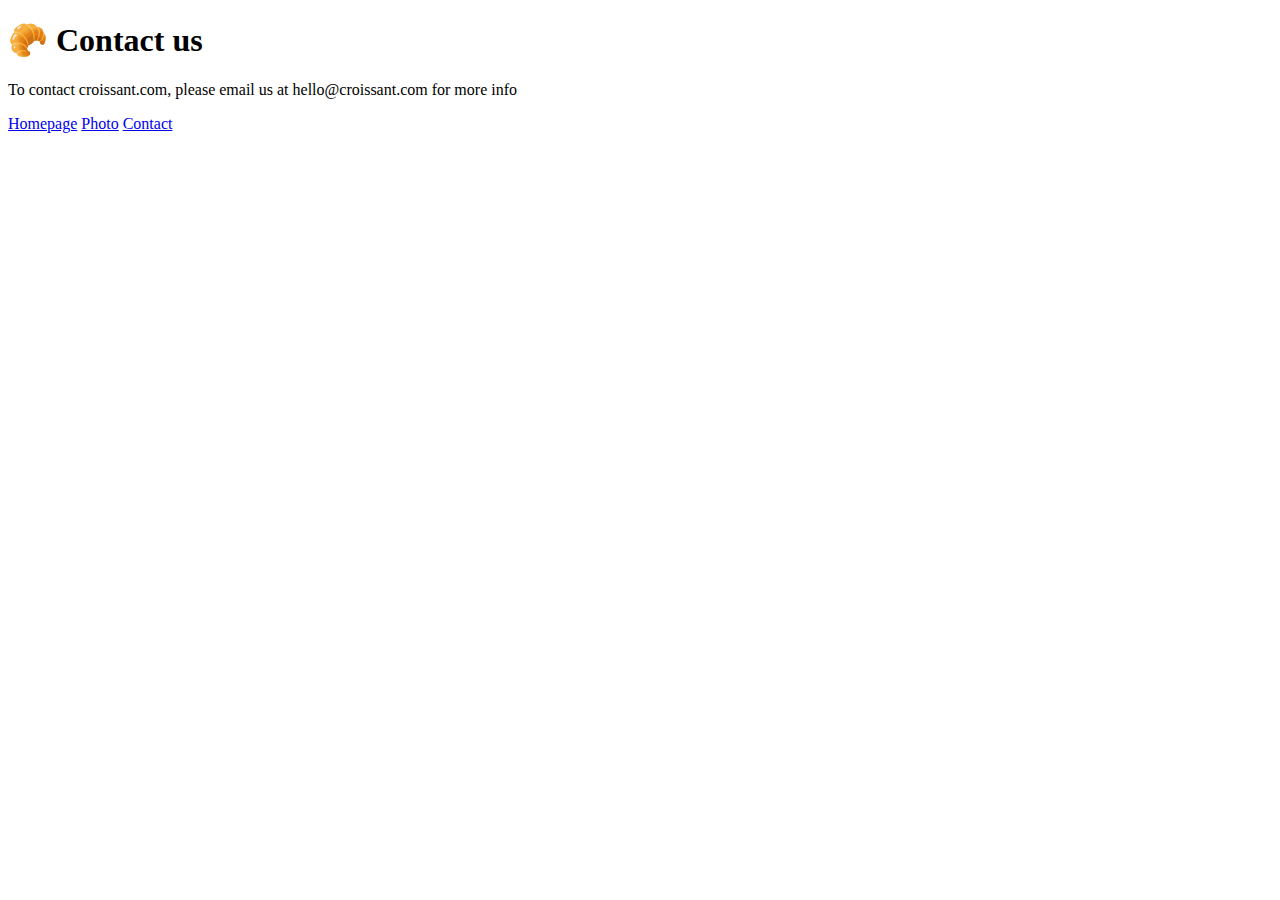
==== contact.html @ c83b0307 "Created the initial file structure" ====
<!DOCTYPE html>
<html lang="en">
  <head>
    <meta charset="UTF-8" />
    <meta http-equiv="X-UA-Compatible" content="IE=edge" />
    <meta name="viewport" content="width=device-width, initial-scale=1.0" />
    <link rel="stylesheet" href="/css/styles.css" />
    <title>Contact</title>
  </head>
  <body>
    <h1>🥐 Contact us</h1>
    <p>
      To contact croissant.com, please email us at hello@croissant.com for more
      info
    </p>
    <a href="/index.html">Homepage</a>
    <a href="/photo.html">Photo</a>
    <a href="/contac.html">Contact</a>
  </body>
</html>
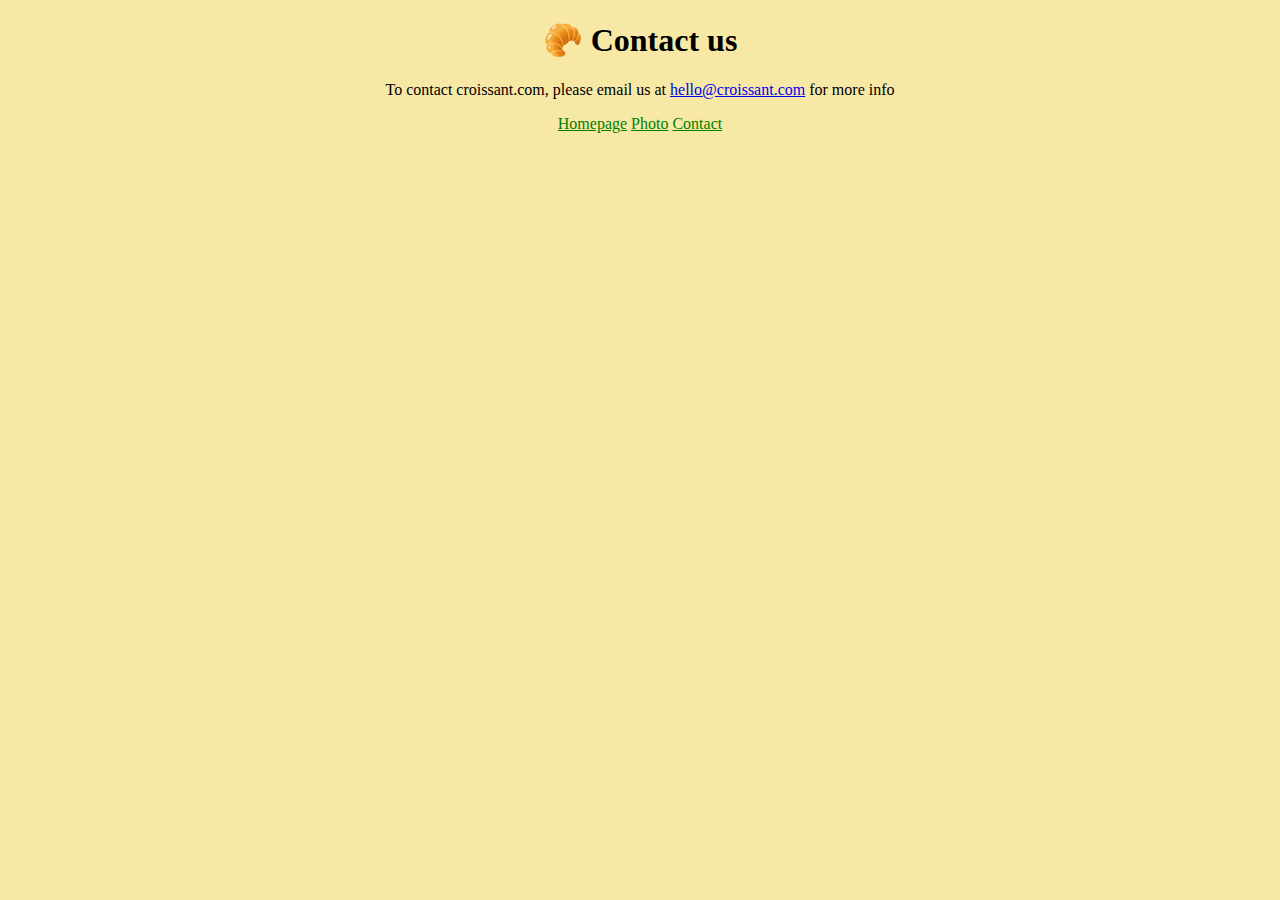
==== commit e0bb9e1a: "css" ====
--- a/contact.html
+++ b/contact.html
@@ -10,11 +10,16 @@
   <body>
     <h1>🥐 Contact us</h1>
     <p>
-      To contact croissant.com, please email us at hello@croissant.com for more
-      info
+      To contact croissant.com, please email us at
+      <a href="mailto: hello@croissant.com" title="contact us by email"
+        >hello@croissant.com</a
+      >
+      for more info
     </p>
-    <a href="/index.html">Homepage</a>
-    <a href="/photo.html">Photo</a>
-    <a href="/contac.html">Contact</a>
+    <footer>
+      <a href="/index.html">Homepage</a>
+      <a href="/photo.html">Photo</a>
+      <a href="/contact.html">Contact</a>
+    </footer>
   </body>
 </html>
--- a/css/styles.css
+++ b/css/styles.css
@@ -0,0 +1,15 @@
+body {
+  background: #f8e8a6;
+  text-align: center;
+  display: block;
+  margin: 8px;
+}
+img {
+  max-width: 100%;
+  border-radius: 15px;
+  display: block;
+  margin: 30px auto;
+}
+footer a {
+  color: green;
+}
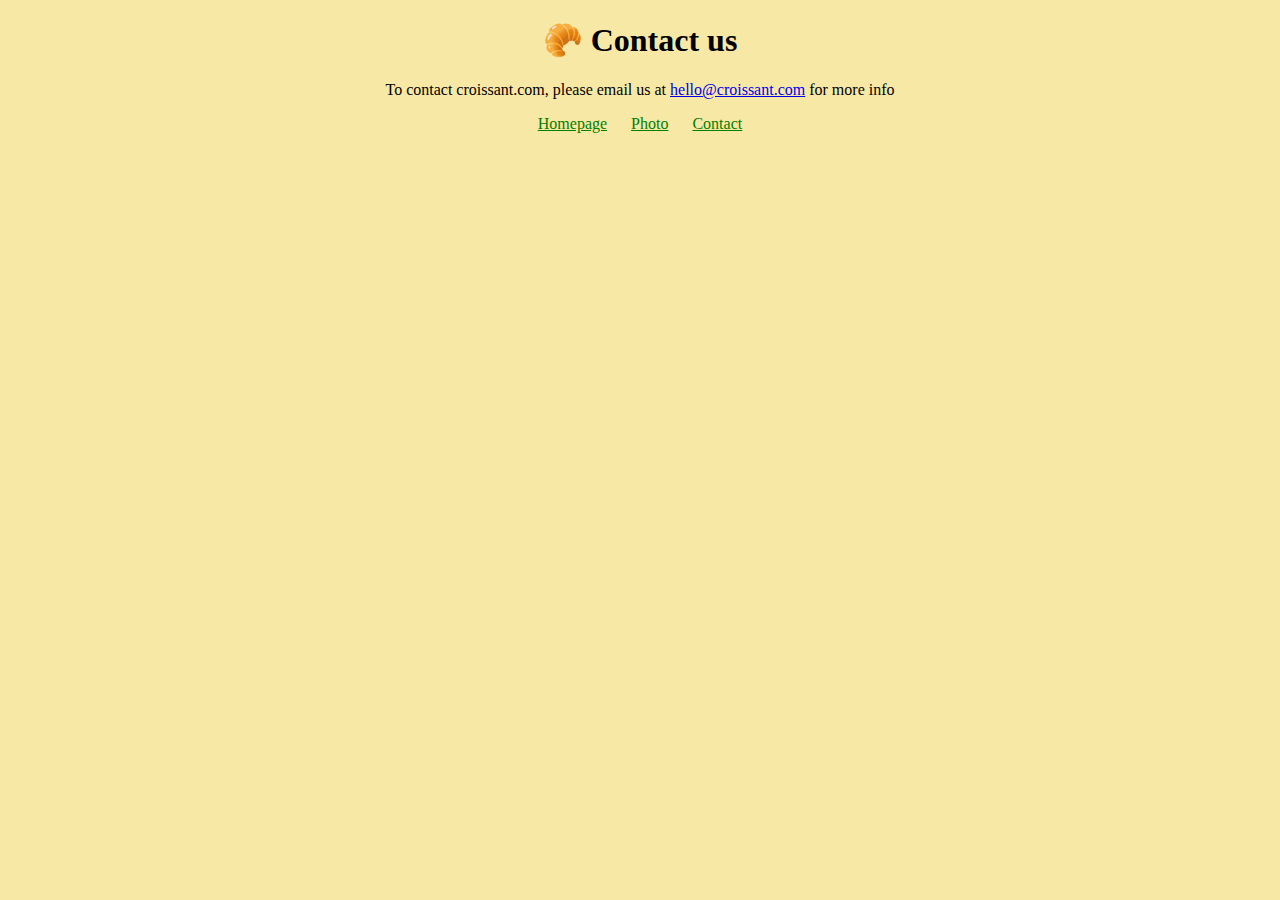
==== commit df4d546e: "SEO" ====
--- a/contact.html
+++ b/contact.html
@@ -5,7 +5,7 @@
     <meta http-equiv="X-UA-Compatible" content="IE=edge" />
     <meta name="viewport" content="width=device-width, initial-scale=1.0" />
     <link rel="stylesheet" href="/css/styles.css" />
-    <title>Contact</title>
+    <title>Contact us- Croissant.com</title>
   </head>
   <body>
     <h1>🥐 Contact us</h1>
--- a/css/styles.css
+++ b/css/styles.css
@@ -12,4 +12,5 @@
 }
 footer a {
   color: green;
+  margin: 0 10px;
 }
